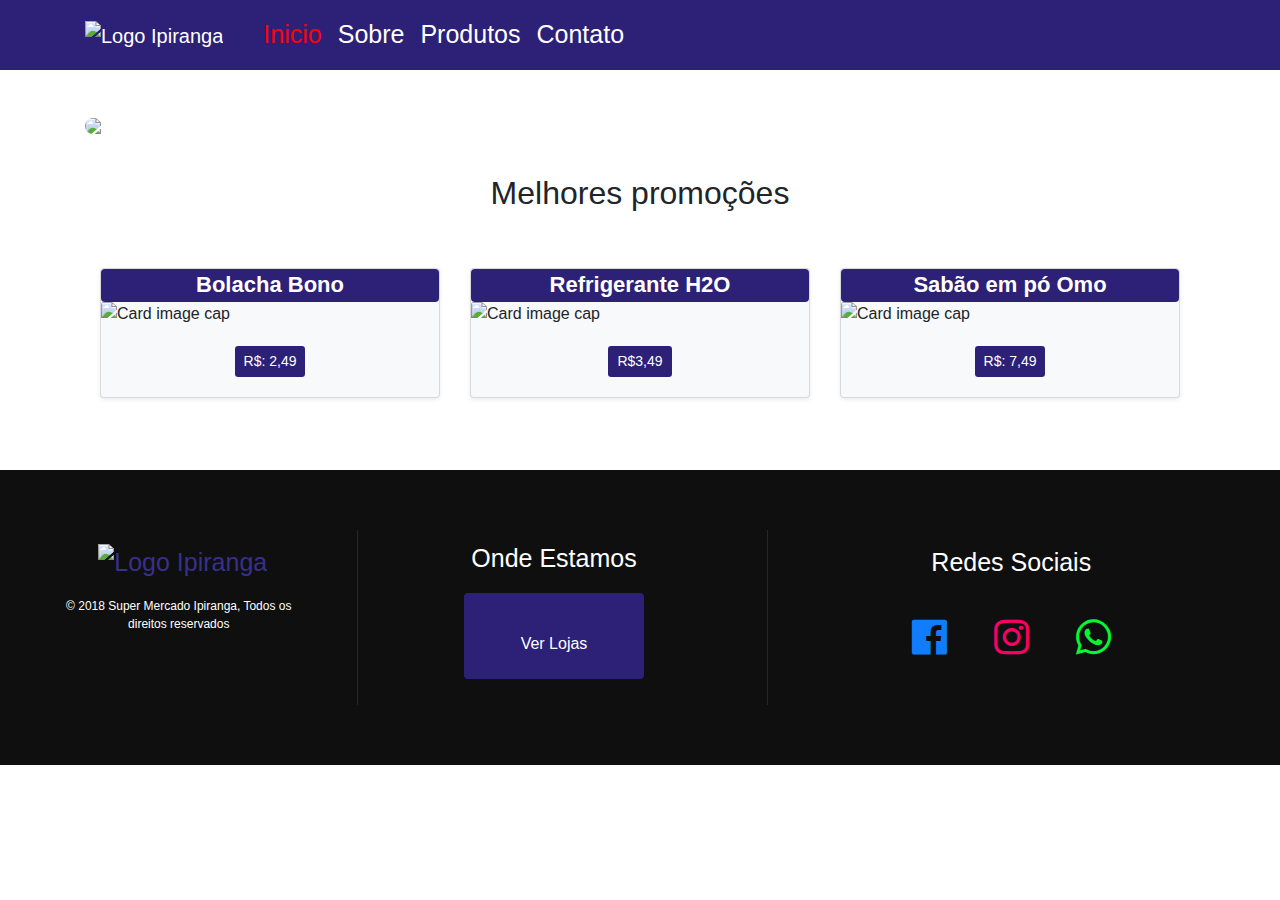
==== index.html @ 13d26488 "Arrumando alinhamento" ====
<!DOCTYPE html>
<html lang="pt-br">

<head>
   <!-- Required meta tags -->
   <meta charset="utf-8">
   <meta name="viewport" content="width=device-width, initial-scale=1, shrink-to-fit=no">
   <link rel="stylesheet" href="css/style.css">
   <!-- Social Midia CSS !-->
   <link href="fwa/css/all.css" rel="stylesheet">
   <!-- Bootstrap CSS -->
   <link rel="stylesheet" href="css/bootstrap.css">

   <title>Super Mercado Ipiranga</title>
</head>

<body>
   <header>
      <nav class="navbar navbar-expand-lg navbar-dark bg-ipiranga">

         <div class="container">

            <a class="navbar-brand" href="index.html">
               <img class="mr-3" src="images/ipiranga.png" width="125" height="56" alt="Logo Ipiranga">
            </a>
            <button class="navbar-toggler" type="button" data-toggle="collapse" data-target="#navbarNavDropdown"
               aria-controls="navbarNavDropdown" aria-expanded="false" aria-label="Toggle navigation">
               <span class="navbar-toggler-icon"></span>
            </button>
            <div class="collapse navbar-collapse" id="navbarNavDropdown">
               <ul class="navbar-nav mr-auto mr-3">
                  <li class="nav-item">
                     <a class="nav-link stylelink ativado" href="index.html">Inicio
                        <span class="sr-only">(current)</span>
                     </a>
                  </li>
                  <li class="nav-item">
                     <a class="nav-link stylelink" href="sobre.html">Sobre</a>
                  </li>
                  <li class="nav-item">
                     <a class="nav-link stylelink" href="produtos.html">Produtos</a>
                  </li>
                  <li class="nav-item">
                     <a class="nav-link stylelink" href="contato.html">Contato</a>
                  </li>
               </ul>
            </div>
         </div>
      </nav>
   </header>
   <main class="container">
      <div class="d-none d-md-block radius mt-4 pt-4">
         <div id="carouselExampleIndicators" class="carousel slide" data-ride="carousel">
            <ol class="carousel-indicators">
               <li data-target="#carouselExampleIndicators" data-slide-to="0" class="active ativado"></li>
               <li data-target="#carouselExampleIndicators" data-slide-to="1"></li>
               <li data-target="#carouselExampleIndicators" data-slide-to="2"></li>
            </ol>
            <div class="carousel-inner">
               <div class="carousel-item radius active ativado">
                  <img class="d-block w-100" src="images/banner1.png"First slide">
               </div>
               <div class="carousel-item radius">
                  <img class="d-block w-100" src="images/banner2.png" alt="Second slide">
               </div>
               <div class="carousel-item radius">
                  <img class="d-block w-100" src="images/banner3.png" alt="Third slide">
               </div>
            </div>
            <a class="carousel-control-prev" href="#carouselExampleIndicators" role="button" data-slide="prev">
               <span class="carousel-control-prev-icon" aria-hidden="true"></span>
               <span class="sr-only">Previous</span>
            </a>
            <a class="carousel-control-next" href="#carouselExampleIndicators" role="button" data-slide="next">
               <span class="carousel-control-next-icon" aria-hidden="true"></span>
               <span class="sr-only">Next</span>
            </a>
         </div>
      </div>

      <h2 class="text-center mt-4 pt-3    ">Melhores promoções</h2>

      <div class="album py-5">
         <div class="container">

            <div class="row">
               <div class="col-md-4">
                  <div class="card mb-4 shadow-sm bg-light">
                     <span class="badge bg-ipiranga nomeProduto">Bolacha Bono</span>
                     <img class="card-img-top" src="images/bono.png" alt="Card image cap">
                     <div class="card-body">
                        <div class="d-flex justify-content-center align-items-center">
                           <div class="btn-group">
                              <button type="button" class="btn btn-sm bg-ipiranga btnCard">R$:
                                 2,49</button>
                           </div>
                        </div>
                     </div>
                  </div>
               </div>
               <div class="col-md-4">
                  <div class="card mb-4 shadow-sm bg-light">
                     <span class="badge bg-ipiranga nomeProduto">Refrigerante H2O</span>
                     <img class="card-img-top" src="images/h2o.png" alt="Card image cap">
                     <div class="card-body">
                        <div class="d-flex justify-content-center align-items-center">
                           <div class="btn-group">
                              <button type="button" class="btn btn-sm bg-ipiranga btnCard">R$3,49
                              </button>
                           </div>
                        </div>
                     </div>
                  </div>
               </div>
               <div class="col-md-4">
                  <div class="card mb-4 shadow-sm bg-light">
                     <span class="badge bg-ipiranga nomeProduto">Sabão em pó Omo</span>
                     <img class="card-img-top" src="images/omo.png" alt="Card image cap">
                     <div class="card-body">
                        <div class="d-flex justify-content-center align-items-center">
                           <div class="btn-group">
                              <button type="button" class="btn btn-sm bg-ipiranga btnCard">R$:
                                 7,49</button>
                           </div>
                        </div>
                     </div>
                  </div>
               </div>
            </div>
         </div>
      </div>

   </main>

 <footer class="footer-bs bg-ipirangaf">
      <div class="row">
         <div class="col-md-3 footer-brand animated fadeInLeft">
            <img class="ml-2 mt-md-1" src="images/ipiranga.png" width="125" height="56" alt="Logo Ipiranga">
            <p></p>
            <p class="text-white">© 2018 Super Mercado Ipiranga, Todos os direitos reservados</p>
         </div>
         <div class="col-md-4 footer-nav animated fadeInUp ml-4">
            <!-- Button trigger modal -->
            <p class="mr-3 text-white">Onde Estamos</p>
            <button type="button" class="btn btn-modal mr-3 mb-3" data-toggle="modal" data-target="#exampleModal">
               <img class="location" src="images/placeholder.svg" alt="">
               <br>
               <p class="text-white mt-2">Ver Lojas</p>
            </button>

            <!-- Modal -->
            <div class="modal fade" id="exampleModal" tabindex="-1" role="dialog" aria-labelledby="exampleModalLabel"
               aria-hidden="true">
               <div class="modal-dialog" role="document">
                  <div class="modal-content">
                     <div class="modal-header">
                        <h5 class="modal-title" id="exampleModalLabel">Onde Estamos</h5>
                        <button type="button" class="close" data-dismiss="modal" aria-label="Close">
                           <span aria-hidden="true">&times;</span>
                        </button>
                     </div>
                     <div class="modal-body">
                        <p>Loja 1</p>
                        <iframe class="iframeajuste" src="https://www.google.com/maps/embed?pb=!1m18!1m12!1m3!1d3714.6803652713897!2d-48.48634268552607!3d-21.402486685797143!2m3!1f0!2f0!3f0!3m2!1i1024!2i768!4f13.1!3m3!1m2!1s0x94b9394e72493fa7%3A0x3ea25742bf2ecb79!2sSupermercados+Ipiranga+Loja+1!5e0!3m2!1spt-BR!2sbr!4v1541342935214"
                           allowfullscreen></iframe>
                        <br>
                        <p>Loja 2</p>
                        <iframe class="iframeajuste" src="https://www.google.com/maps/embed?pb=!1m18!1m12!1m3!1d3714.4571530385924!2d-48.511605685525815!3d-21.411268985792407!2m3!1f0!2f0!3f0!3m2!1i1024!2i768!4f13.1!3m3!1m2!1s0x94b939700936e073%3A0x4e4698960a86eb92!2sSupermercado+Ipiranga+Loja+2!5e0!3m2!1spt-BR!2sbr!4v1541348981637"
                           allowfullscreen></iframe>
                     </div>
                     <div class="modal-footer">

                        <button type="button" class="btn btn-sm btn-outline-dark" data-dismiss="modal">Fechar</button>
                     </div>
                  </div>
               </div>
            </div>
         </div>
                  <div class="col footer-nav">
                  <p class="text-center text-white mt-1">Redes Sociais</p>
                  <a href="https://www.facebook.com/sup.ipiranga.7"><i class="fb fab fa-facebook"></i></a>
                  <a href="https://www.instagram.com/superipiranga/"><i class="ig fab fa-instagram"></i></a>
                  <a href="https://web.whatsapp.com/"><i class="wp fab fa-whatsapp"></i></a>
         </div>
      </div>
      </div>
   </footer>

   <!-- Optional JavaScript -->
   <!-- jQuery first, then Popper.js, then Bootstrap JS -->
   <script src="https://code.jquery.com/jquery-3.3.1.slim.min.js" integrity="sha384-q8i/X+965DzO0rT7abK41JStQIAqVgRVzpbzo5smXKp4YfRvH+8abtTE1Pi6jizo"
      crossorigin="anonymous"></script>
   <script src="https://cdnjs.cloudflare.com/ajax/libs/popper.js/1.14.3/umd/popper.min.js" integrity="sha384-ZMP7rVo3mIykV+2+9J3UJ46jBk0WLaUAdn689aCwoqbBJiSnjAK/l8WvCWPIPm49"
      crossorigin="anonymous"></script>
   <script src="js/bootstrap.min.js"></script>
</body>

</html>
---- css/style.css ----
body{
    font-family: 'Ubuntu', sans-serif;
    
}

.bg-ipiranga{
    background-color: #2d2077 !important;
    color: white;
}

.stylelink{
    color: #ffffff !important ;
    margin-bottom: 0;
    font-size: 25px;
}

.stylelink:hover{
    color: #e51a0b !important ;
    transition: 200ms; 
}

.ativado{
    color : #fc020a !important ;
}

.midiasf1 a img{
    margin-bottom: 10px;
    width: 25px;
    height: 25px;
}

.direitos{
    text-align: center;
}

.local{
    text-align: center;
}

.local div p{
    font-size: 18px;
}

.titulo{
    border-bottom: 1px solid #e53321;
    border-bottom-width: 1px;
    font-size: 35px;
    margin-bottom: 5px;
}

.form{
    text-align: center
}

.form-group label{
    font-size: 22px;
}

.psobre{
    text-align: justify;
}

.imgLoja{
    box-shadow: 0 2px 4px 0 #333;
    border-radius: 0.5%;
}

.radius img{
    border-radius: 10px;
}

.imgrev {
    height: 200px;
}
/*Local*/

.btn-modal{
    width: 50%;
    background-color: #2d2077;
    
}

.location{
    height: 30px;
}

.textone{
    font-size: 13px;
    color: white;
}

.iframeajuste{
    width: 468px;
}

.btnCard:hover a{
    color: white;
}

.btnValor{
    font-size: 15px;
    text-decoration: none;
    color: white;
}

.btnValor:hover{
    color: white;
    text-decoration: none;
}

.btnV{
    font-size: 15px;
    text-decoration: none;
    color: #e53321;
}
.btnV:hover{
    text-decoration: none;
    color: white;
}

.card span{
    font-size: 22px;
}

.center{
    text-align: center;
}

.imgSobre {
    width: 100% !important;
    height: 280px !important;
}

@media (max-width: 505px){
    .iframeajuste{
        width: 300px;
    }
    .btnl{
        height: 10px;
        
        border-radius: 58%;
    }
}
@media (max-width: 380px){
    .iframeajuste{
        width: 200px;
    }
}
/*Footer*/

.bg-ipirangaf{
    background-color: #0f0f0f !important;
}

.footer-bs {
    text-align: center;
    background-color:#f4f5f7;
	padding: 60px 40px;
    color: #37318a;
    font-size: 25px;
	border-top-left-radius: 0px;
}

.logoFooter{
    width: 160px;
    height: 70px;
}


    /* Form Contato */

    .bcontato{
        border-style: solid !important;
        border-color: #2d2077 !important;
    }

    .btnContacto{
        border-radius: 5%;
        width: 40%;
    }

    .contact-form{
        background: #fff;
        margin-top: 10%;
        margin-bottom: 5%;
        width: 70%;
    }
    .contact-form .form-control{
        border-radius:1rem;
    }
    
    .contact-form form{
        padding: 14%;
    }

    .contact-form form .row{
        margin-bottom: -7%;
    }

    .contact-form h2{
        margin-bottom: 8%;
        margin-top: -10%;
        text-align: center;
    }

    .contatocontainer{
        height: 100%;
        width: 100%;
        margin-top: 0;
        margin-bottom: 0;
    }
    
    


.footer-bs .footer-brand, .footer-bs .footer-nav, .footer-bs .footer-social, .footer-bs .footer-ns { padding:10px 25px; }
.footer-bs .footer-nav, .footer-bs .footer-social, .footer-bs .footer-ns { border-color: transparent; }
.footer-bs .footer-brand h2 { margin:0px 0px 10px; }
.footer-bs .footer-brand p { font-size:12px; color:#37318a; }

.footer-bs .footer-nav ul.pages { list-style:none; padding:0px; }
.footer-bs .footer-nav ul.pages li { padding:5px 0px;}
.footer-bs .footer-nav ul.pages a { color:rgba(255,255,255,1.00); font-weight:bold; text-transform:uppercase; }
.footer-bs .footer-nav ul.pages a:hover { color:rgba(255,255,255,0.80); text-decoration:none; }
.footer-bs .footer-nav h4 {
	font-size: 11px;
	text-transform: uppercase;
	letter-spacing: 3px;
	margin-bottom:10px;
}
.footer-bs{
    background-color: #f7f7f7;
}

.footer-bs .footer-nav ul.list { list-style:none; padding:0px; }
.footer-bs .footer-nav ul.list li { padding:5px 0px;}
.footer-bs .footer-nav ul.list a { color:rgba(255,255,255,0.80); }
.footer-bs .footer-nav ul.list a:hover { color:rgba(255,255,255,0.60); text-decoration:none; }

.footer-bs .footer-social ul { list-style:none; padding:0px; }
.footer-bs .footer-social h4 {
	font-size: 11px;
	text-transform: uppercase;
	letter-spacing: 3px;
}
.footer-bs .footer-social li { padding:5px 4px;}
.footer-bs .footer-social a { color:rgba(255,255,255,1.00);}
.footer-bs .footer-social a:hover { color:rgba(255,255,255,0.80); text-decoration:none; }

.footer-bs .footer-ns h4 {
	font-size: 11px;
	text-transform: uppercase;
	letter-spacing: 3px;
	margin-bottom:10px;
}
.footer-bs .footer-ns p { font-size:12px; color:rgba(255,255,255,0.70); }

@media (min-width: 768px) {
	.footer-bs .footer-nav, .footer-bs .footer-social, .footer-bs .footer-ns { border-left:solid 1px rgba(255,255,255,0.10); }
}

/*Novos icons*/

.wp{
    list-style: none;   
    font-size: 40px;
    padding: 20px 20px;
    color: #04f731;
    transition: .5s;
    border-radius: 5%;   
}

.ig{
    list-style: none;   
    font-size: 40px;
    padding: 20px 20px;
    color: #f70264;
    transition: .5s;
    border-radius: 5%;    
}

.fb{
    list-style: none;   
    font-size: 40px;
    padding: 20px 20px;
    color: #0f7dfc;
    transition: .5s;
    border-radius: 5%;    
}

.fb:hover{
    color: white;
    border: 1px solid white;
    box-shadow: 0px 1px 6px #0f7dfc;
    background-color: #0f7dfc;
    transition: 0.70s;
}

.ig:hover{
    color: white;
    border: 1px solid white;
    box-shadow: 0px 1px 6px #e51a0b;
    background-color: #f70264;
    transition: 0.70s;
    background: linear-gradient(20deg,#e51a0b,#eff702,#f702f3); /*Change colors as you want*/
    background-size: 1000% 1000% !important;
}

.wp:hover{
    color: white;
    border: 1px solid white;
    box-shadow: 0px 1px 6px #02f938;
    background-color: #15f709;
    transition: 0.70s;
    background: linear-gradient(20deg,#15f709,#04f731,#04f78e); /*Change colors as you want*/
    background-size: 1000% 1000% !important;
}

.cfb{
    list-style: none;   
    font-size: 30px;
    padding: 10px 10px;
    color: #0f7dfc;
    transition: .5s;
    border-radius: 5%;
    height: 60px;
}

.cig{
    list-style: none;   
    font-size: 30px;
    padding: 10px 10px;
    color: #f70264;
    transition: .5s;
    border-radius: 5%;
    height: 60px;
}

.cwp{
    list-style: none;   
    font-size: 30px;
    padding: 10px 10px;
    color: #04f731;
    transition: .5s;
    border-radius: 5%;
    height: 60px;
}
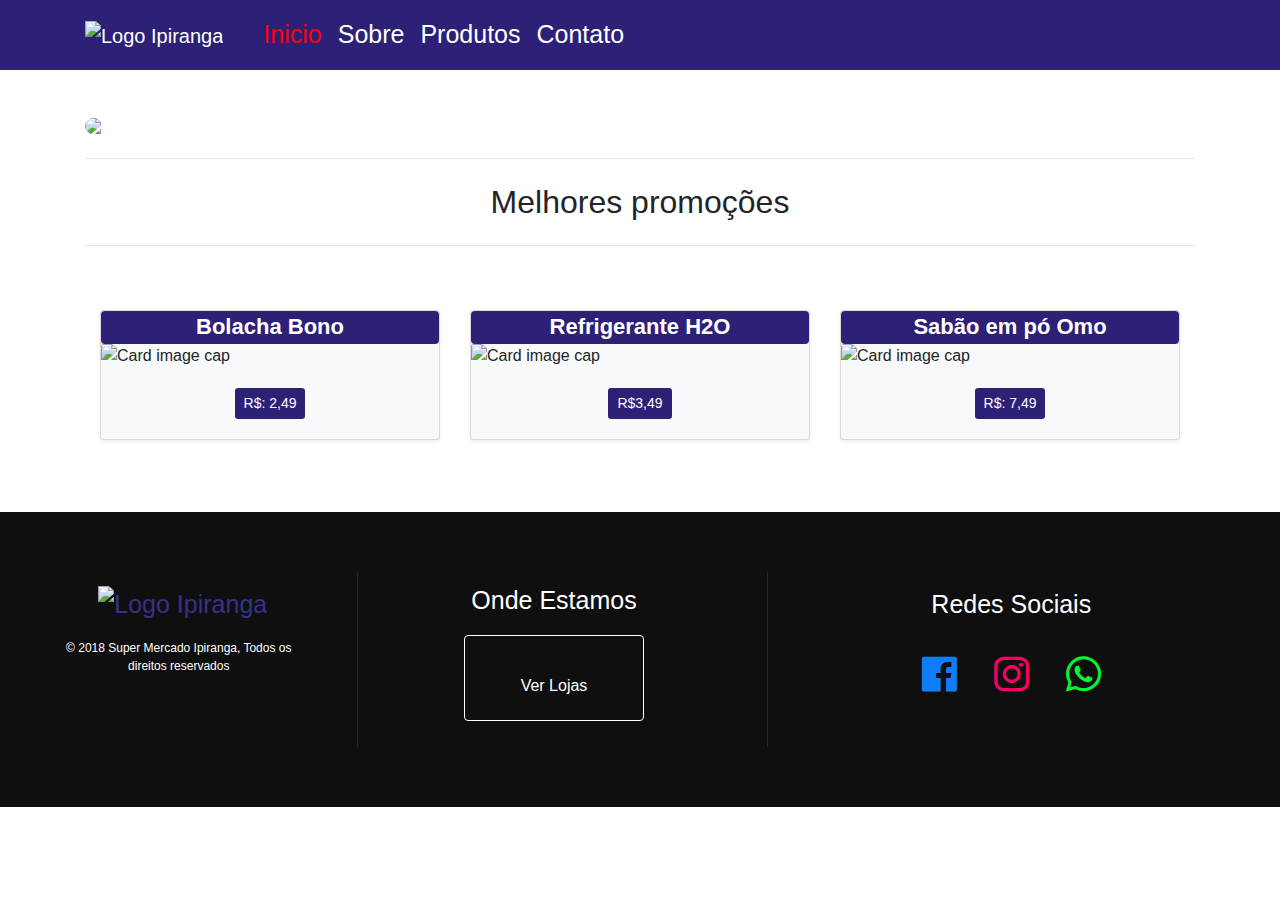
==== commit 15d908bc: "Alterando Estilos" ====
--- a/index.html
+++ b/index.html
@@ -77,9 +77,9 @@
             </a>
          </div>
       </div>
-
-      <h2 class="text-center mt-4 pt-3    ">Melhores promoções</h2>
-
+      <hr class="mt-4 d-none d-md-block d-lg-block">
+      <h2 class="text-center mt-3 pt-2">Melhores promoções</h2>
+      <hr class="mt-4 d-none d-md-block d-lg-block">
       <div class="album py-5">
          <div class="container">
 
--- a/css/style.css
+++ b/css/style.css
@@ -1,6 +1,7 @@
+@import url('https://fonts.googleapis.com/css?family=Ubuntu');
+
 body{
     font-family: 'Ubuntu', sans-serif;
-    
 }
 
 .bg-ipiranga{
@@ -76,8 +77,19 @@
 
 .btn-modal{
     width: 50%;
-    background-color: #2d2077;
-    
+    background-color: #0f0f0f;
+    color: white;
+    border: 1px solid white !important;   
+}
+
+.btn-modal:hover{
+    color: white;
+    border: 1px solid white;
+    box-shadow: 0px 1px 6px #e51a0b;
+    background-color: #f70264;
+    transition: 0.70s;
+    background: linear-gradient(20deg,#ff0000,#fcfc00,#ff0043); /*Change colors as you want*/
+    background-size: 1000% 1000% !important;
 }
 
 .location{
@@ -264,7 +276,7 @@
 .wp{
     list-style: none;   
     font-size: 40px;
-    padding: 20px 20px;
+    padding: 15px 15px;
     color: #04f731;
     transition: .5s;
     border-radius: 5%;   
@@ -273,7 +285,7 @@
 .ig{
     list-style: none;   
     font-size: 40px;
-    padding: 20px 20px;
+    padding: 15px 15px;
     color: #f70264;
     transition: .5s;
     border-radius: 5%;    
@@ -282,7 +294,7 @@
 .fb{
     list-style: none;   
     font-size: 40px;
-    padding: 20px 20px;
+    padding: 15px 15px;
     color: #0f7dfc;
     transition: .5s;
     border-radius: 5%;    
@@ -318,31 +330,44 @@
 
 .cfb{
     list-style: none;   
-    font-size: 30px;
+    font-size: 35px;
     padding: 10px 10px;
-    color: #0f7dfc;
     transition: .5s;
     border-radius: 5%;
     height: 60px;
+    color: white;
+    border: 1px solid white;
+    background-color: #0f7dfc;
+    transition: 0.70s;
 }
 
 .cig{
     list-style: none;   
-    font-size: 30px;
+    font-size: 35px;
     padding: 10px 10px;
-    color: #f70264;
     transition: .5s;
     border-radius: 5%;
     height: 60px;
+    color: white;
+    border: 1px solid white;
+    background-color: #f70264;
+    transition: 0.70s;
+    background: linear-gradient(20deg,#e51a0b,#eff702,#f702f3); /*Change colors as you want*/
+    background-size: 1000% 1000% !important;
 }
 
 .cwp{
     list-style: none;   
-    font-size: 30px;
+    font-size: 35px;
     padding: 10px 10px;
-    color: #04f731;
     transition: .5s;
     border-radius: 5%;
     height: 60px;
-}
-
+    color: white;
+    border: 1px solid white;
+    background-color: #15f709;
+    transition: 0.70s;
+    background: linear-gradient(20deg,#15f709,#04f731,#04f78e); /*Change colors as you want*/
+    background-size: 1000% 1000% !important;
+}
+
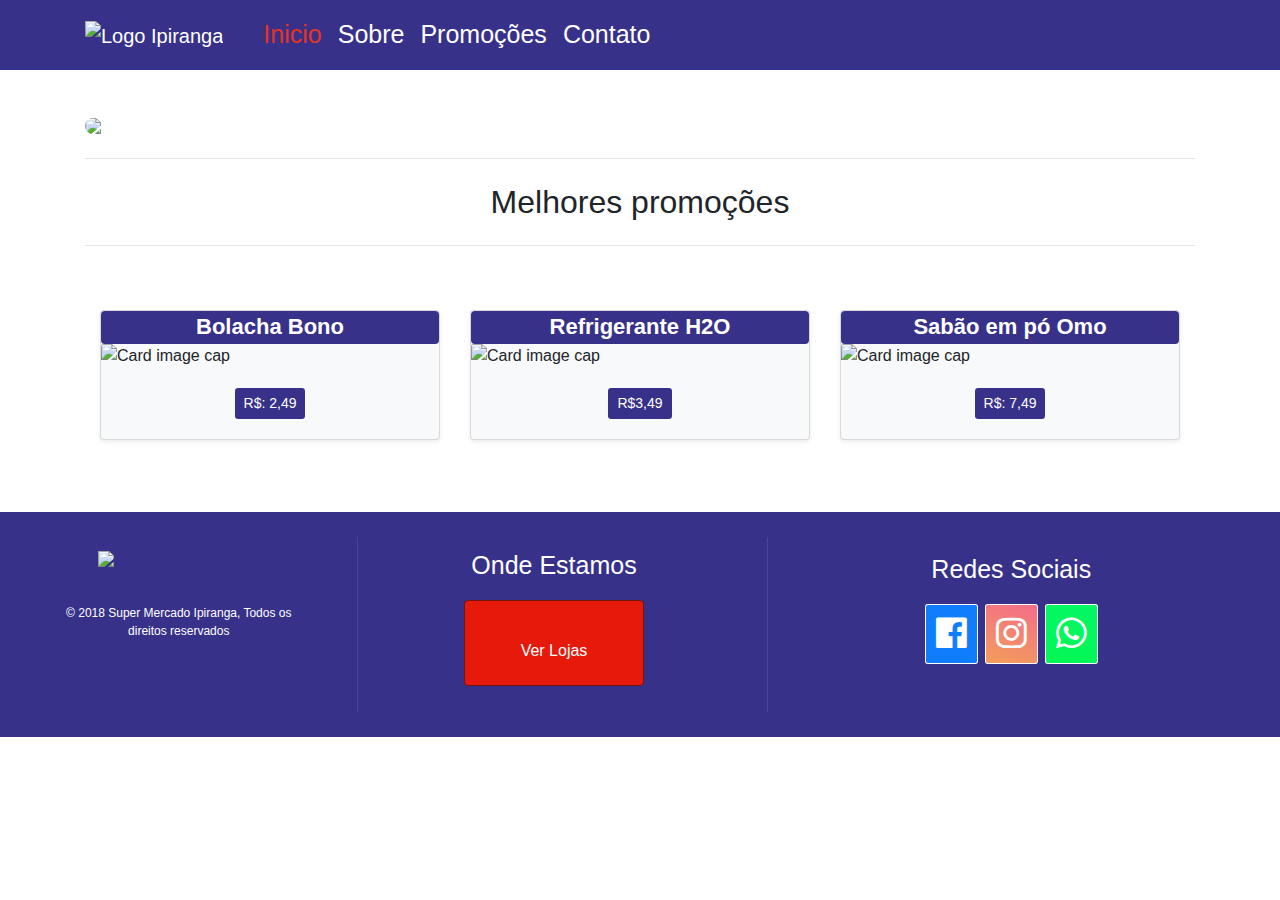
==== commit 7c23c82b: "Correção de cores" ====
--- a/index.html
+++ b/index.html
@@ -38,7 +38,7 @@
                      <a class="nav-link stylelink" href="sobre.html">Sobre</a>
                   </li>
                   <li class="nav-item">
-                     <a class="nav-link stylelink" href="produtos.html">Produtos</a>
+                     <a class="nav-link stylelink" href="produtos.html">Promoções</a>
                   </li>
                   <li class="nav-item">
                      <a class="nav-link stylelink" href="contato.html">Contato</a>
@@ -58,7 +58,7 @@
             </ol>
             <div class="carousel-inner">
                <div class="carousel-item radius active ativado">
-                  <img class="d-block w-100" src="images/banner1.png"First slide">
+                  <img class="d-block w-100" src="images/banner1.png" First slide">
                </div>
                <div class="carousel-item radius">
                   <img class="d-block w-100" src="images/banner2.png" alt="Second slide">
@@ -132,7 +132,7 @@
 
    </main>
 
- <footer class="footer-bs bg-ipirangaf">
+   <footer class="footer-bs bg-ipirangaf">
       <div class="row">
          <div class="col-md-3 footer-brand animated fadeInLeft">
             <img class="ml-2 mt-md-1" src="images/ipiranga.png" width="125" height="56" alt="Logo Ipiranga">
@@ -176,11 +176,11 @@
                </div>
             </div>
          </div>
-                  <div class="col footer-nav">
-                  <p class="text-center text-white mt-1">Redes Sociais</p>
-                  <a href="https://www.facebook.com/sup.ipiranga.7"><i class="fb fab fa-facebook"></i></a>
-                  <a href="https://www.instagram.com/superipiranga/"><i class="ig fab fa-instagram"></i></a>
-                  <a href="https://web.whatsapp.com/"><i class="wp fab fa-whatsapp"></i></a>
+         <div class="col footer-nav">
+            <p class="text-center text-white mt-1">Redes Sociais</p>
+               <a href="https://www.facebook.com/sup.ipiranga.7"><i class="cfb fab fa-facebook"></i></a>
+               <a href="https://www.instagram.com/superipiranga/"><i class="cig fab fa-instagram"></i></a>
+               <a href="https://web.whatsapp.com/"><i class="cwp fab fa-whatsapp"></i></a>
          </div>
       </div>
       </div>
--- a/css/style.css
+++ b/css/style.css
@@ -5,7 +5,7 @@
 }
 
 .bg-ipiranga{
-    background-color: #2d2077 !important;
+    background-color: #37318a !important;
     color: white;
 }
 
@@ -16,12 +16,12 @@
 }
 
 .stylelink:hover{
-    color: #e51a0b !important ;
+    color: #e53421 !important ;
     transition: 200ms; 
 }
 
 .ativado{
-    color : #fc020a !important ;
+    color : #e53421 !important ;
 }
 
 .midiasf1 a img{
@@ -77,9 +77,9 @@
 
 .btn-modal{
     width: 50%;
-    background-color: #0f0f0f;
-    color: white;
-    border: 1px solid white !important;   
+    background-color: #e51a0b;
+    color: white;
+    border: 1px solid #77140d !important;   
 }
 
 .btn-modal:hover{
@@ -88,7 +88,7 @@
     box-shadow: 0px 1px 6px #e51a0b;
     background-color: #f70264;
     transition: 0.70s;
-    background: linear-gradient(20deg,#ff0000,#fcfc00,#ff0043); /*Change colors as you want*/
+    background: linear-gradient(20deg,#ff0000,#77140d,#ff0043); /*Change colors as you want*/
     background-size: 1000% 1000% !important;
 }
 
@@ -161,13 +161,13 @@
 /*Footer*/
 
 .bg-ipirangaf{
-    background-color: #0f0f0f !important;
+    background-color: rgb(55, 49, 138) !important;
 }
 
 .footer-bs {
     text-align: center;
     background-color:#f4f5f7;
-	padding: 60px 40px;
+	padding: 25px 40px;
     color: #37318a;
     font-size: 25px;
 	border-top-left-radius: 0px;
@@ -210,6 +210,7 @@
     }
 
     .contact-form h2{
+        padding-bottom: 5px;
         margin-bottom: 8%;
         margin-top: -10%;
         text-align: center;
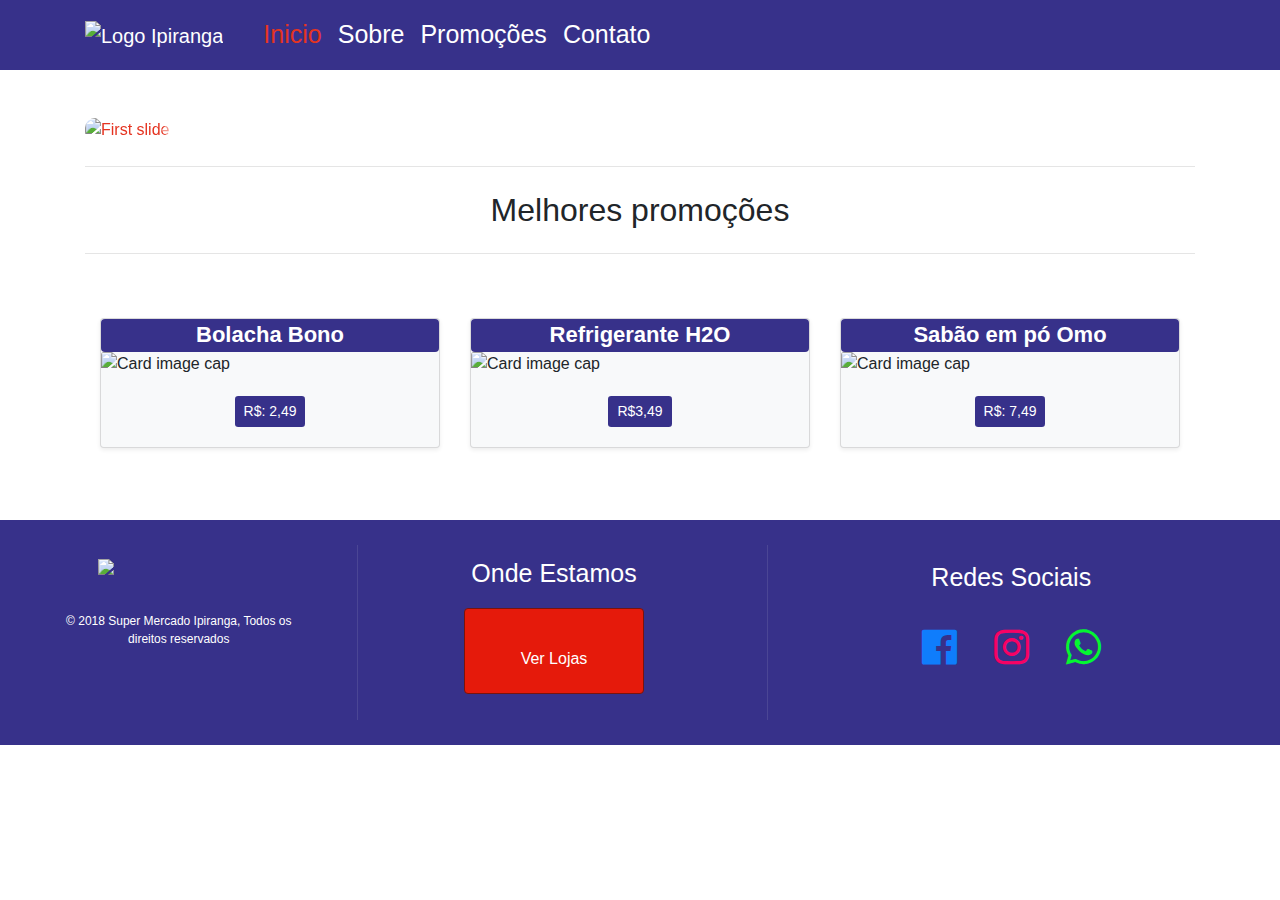
==== commit 5e9606b6: "Merge branch 'master' of https://github.com/ArielBetti/Super-mercado-Ipiranga" ====
--- a/index.html
+++ b/index.html
@@ -58,7 +58,7 @@
             </ol>
             <div class="carousel-inner">
                <div class="carousel-item radius active ativado">
-                  <img class="d-block w-100" src="images/banner1.png" First slide">
+                  <img class="d-block w-100" src="images/banner1.png" alt="First slide">
                </div>
                <div class="carousel-item radius">
                   <img class="d-block w-100" src="images/banner2.png" alt="Second slide">
@@ -132,7 +132,7 @@
 
    </main>
 
-   <footer class="footer-bs bg-ipirangaf">
+ <footer class="footer-bs bg-ipirangaf">
       <div class="row">
          <div class="col-md-3 footer-brand animated fadeInLeft">
             <img class="ml-2 mt-md-1" src="images/ipiranga.png" width="125" height="56" alt="Logo Ipiranga">
@@ -176,11 +176,11 @@
                </div>
             </div>
          </div>
-         <div class="col footer-nav">
-            <p class="text-center text-white mt-1">Redes Sociais</p>
-               <a href="https://www.facebook.com/sup.ipiranga.7"><i class="cfb fab fa-facebook"></i></a>
-               <a href="https://www.instagram.com/superipiranga/"><i class="cig fab fa-instagram"></i></a>
-               <a href="https://web.whatsapp.com/"><i class="cwp fab fa-whatsapp"></i></a>
+                  <div class="col footer-nav">
+                  <p class="text-center text-white mt-1">Redes Sociais</p>
+                  <a href="https://www.facebook.com/sup.ipiranga.7"><i class="fb fab fa-facebook"></i></a>
+                  <a href="https://www.instagram.com/superipiranga/"><i class="ig fab fa-instagram"></i></a>
+                  <a href="https://web.whatsapp.com/"><i class="wp fab fa-whatsapp"></i></a>
          </div>
       </div>
       </div>
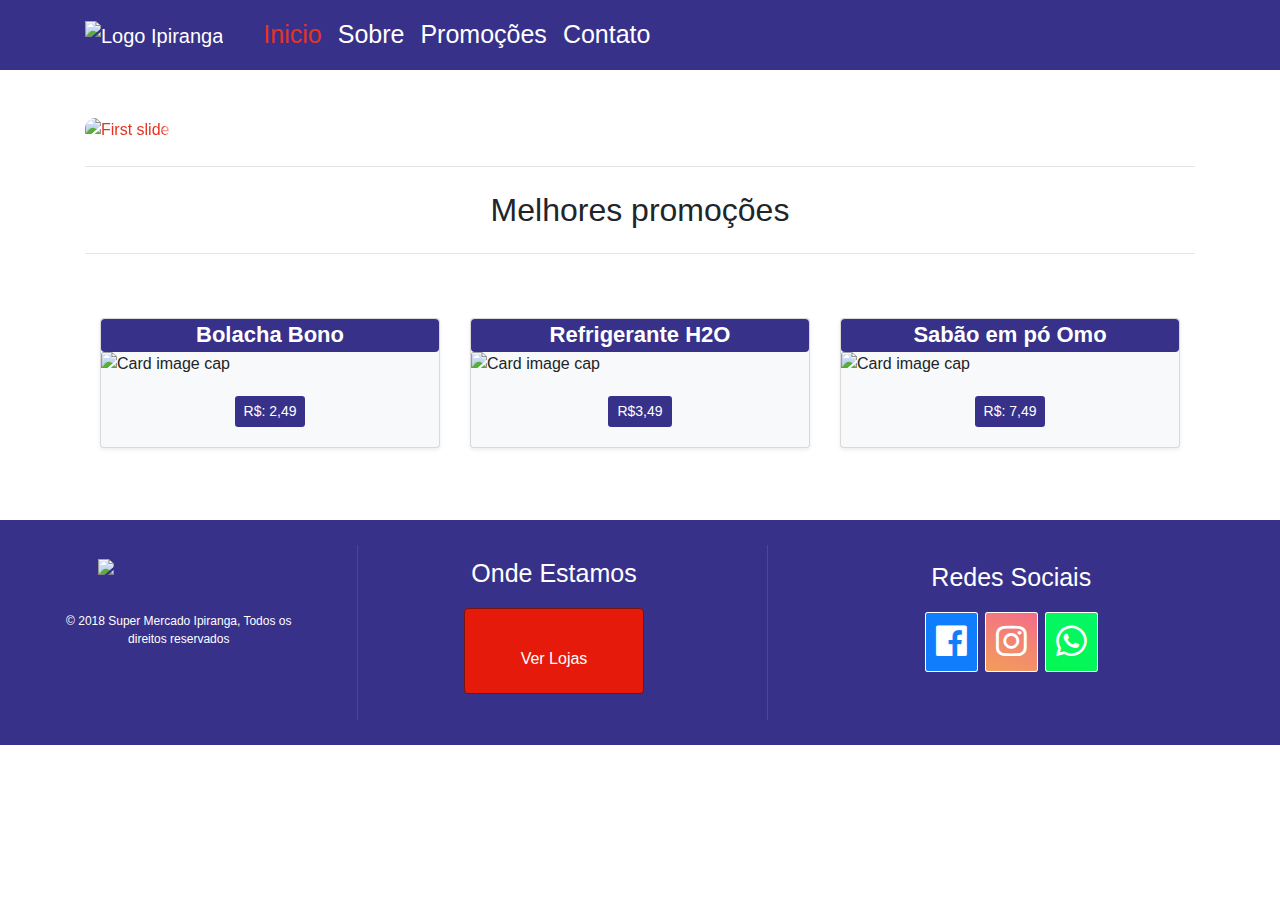
==== commit 871b4142: "Update index.html" ====
--- a/index.html
+++ b/index.html
@@ -178,9 +178,9 @@
          </div>
                   <div class="col footer-nav">
                   <p class="text-center text-white mt-1">Redes Sociais</p>
-                  <a href="https://www.facebook.com/sup.ipiranga.7"><i class="fb fab fa-facebook"></i></a>
-                  <a href="https://www.instagram.com/superipiranga/"><i class="ig fab fa-instagram"></i></a>
-                  <a href="https://web.whatsapp.com/"><i class="wp fab fa-whatsapp"></i></a>
+                  <a href="https://www.facebook.com/sup.ipiranga.7"><i class="cfb fab fa-facebook"></i></a>
+                  <a href="https://www.instagram.com/superipiranga/"><i class="cig fab fa-instagram"></i></a>
+                  <a href="https://web.whatsapp.com/"><i class="cwp fab fa-whatsapp"></i></a>
          </div>
       </div>
       </div>
@@ -195,4 +195,4 @@
    <script src="js/bootstrap.min.js"></script>
 </body>
 
-</html>+</html>
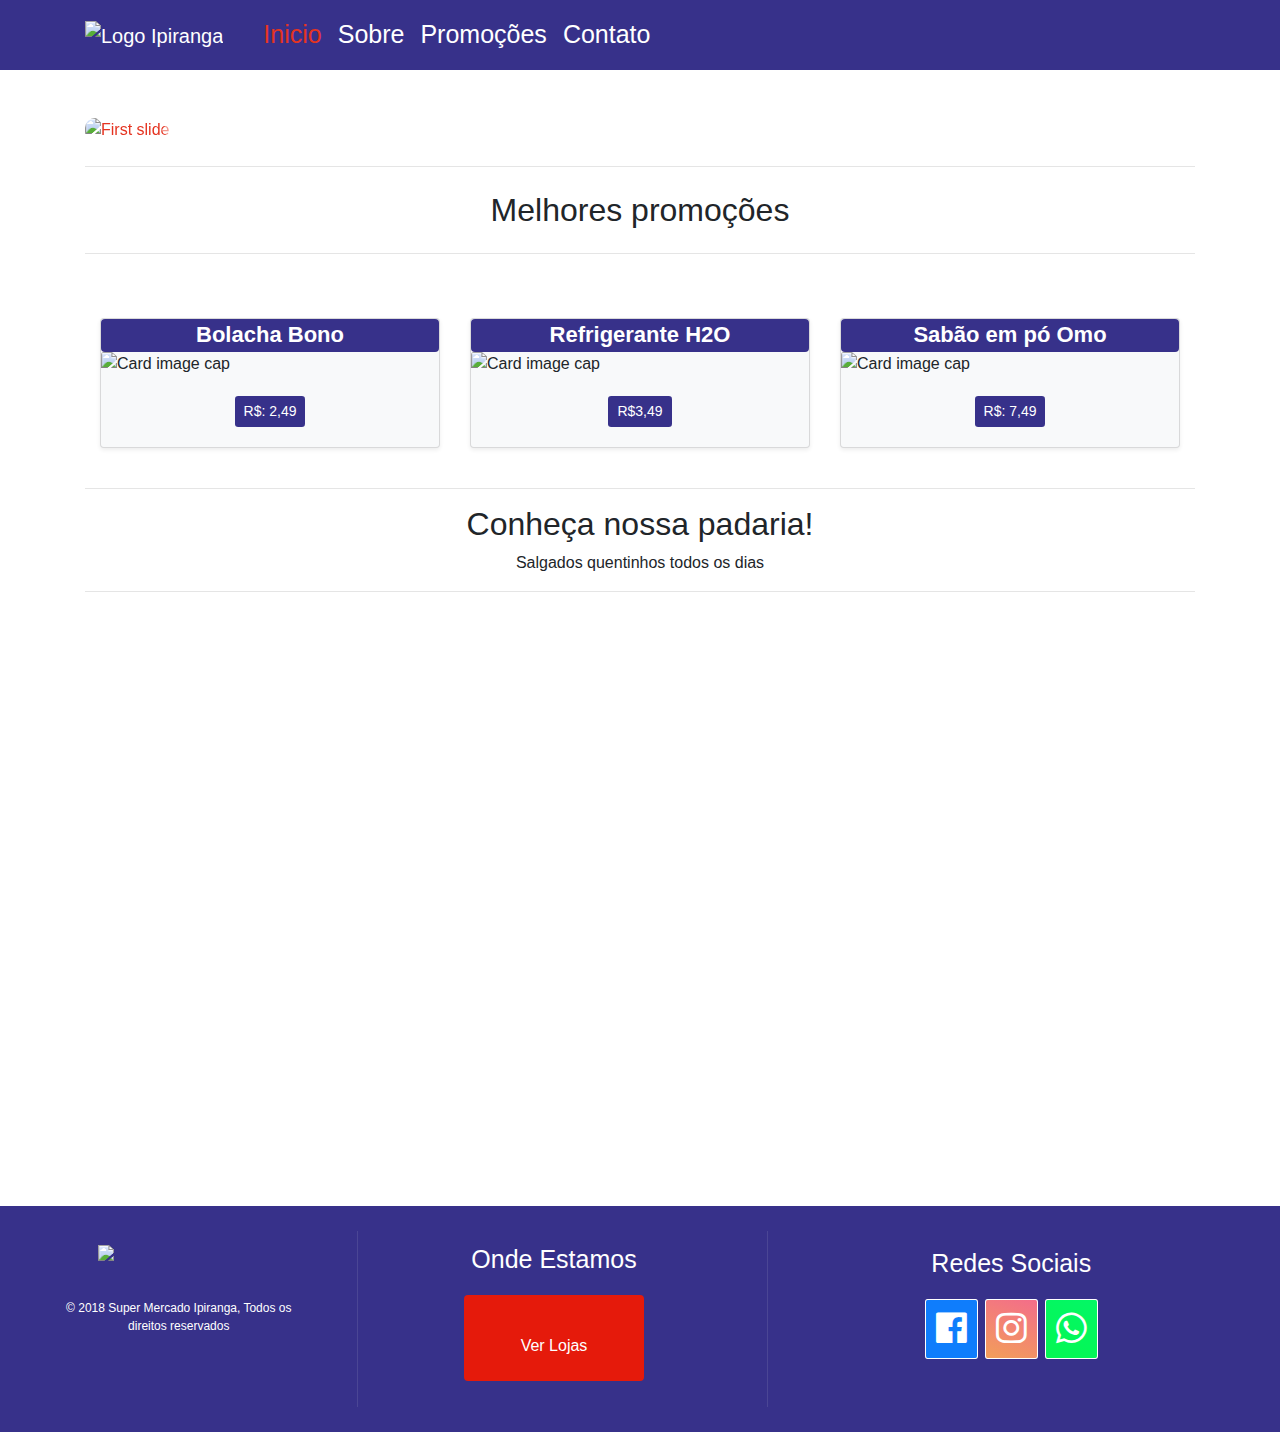
==== commit 4360610b: "Adicionando video, e editando efeitos do css" ====
--- a/index.html
+++ b/index.html
@@ -128,6 +128,13 @@
                </div>
             </div>
          </div>
+         <hr>
+               <h2 class="text-center">Conheça nossa padaria!</h2>
+               <p class="text-center">Salgados quentinhos todos os dias</p>
+         <hr>
+               <div class="embed-responsive embed-responsive-16by9 scales rounded">
+               <iframe class="embed-responsive-item" src="https://www.youtube.com/embed/-VZlkdbXj3s" allowfullscreen></iframe>
+               </div>
       </div>
 
    </main>
@@ -178,9 +185,9 @@
          </div>
                   <div class="col footer-nav">
                   <p class="text-center text-white mt-1">Redes Sociais</p>
-                  <a href="https://www.facebook.com/sup.ipiranga.7"><i class="cfb fab fa-facebook"></i></a>
-                  <a href="https://www.instagram.com/superipiranga/"><i class="cig fab fa-instagram"></i></a>
-                  <a href="https://web.whatsapp.com/"><i class="cwp fab fa-whatsapp"></i></a>
+                  <a href="https://www.facebook.com/sup.ipiranga.7"><i class="cfb fb fab fa-facebook"></i></a>
+                  <a href="https://www.instagram.com/superipiranga/"><i class="cig ig fab fa-instagram"></i></a>
+                  <a href="https://web.whatsapp.com/"><i class="cwp wp fab fa-whatsapp"></i></a>
          </div>
       </div>
       </div>
--- a/css/style.css
+++ b/css/style.css
@@ -2,6 +2,11 @@
 
 body{
     font-family: 'Ubuntu', sans-serif;
+}
+
+.scales{
+    height: 550px;
+    width: 350px;
 }
 
 .bg-ipiranga{
@@ -79,17 +84,13 @@
     width: 50%;
     background-color: #e51a0b;
     color: white;
-    border: 1px solid #77140d !important;   
 }
 
 .btn-modal:hover{
-    color: white;
-    border: 1px solid white;
-    box-shadow: 0px 1px 6px #e51a0b;
-    background-color: #f70264;
-    transition: 0.70s;
-    background: linear-gradient(20deg,#ff0000,#77140d,#ff0043); /*Change colors as you want*/
-    background-size: 1000% 1000% !important;
+    transition: 1.0s;
+    color: white;
+    box-shadow: 0px 1px 6px #000;
+
 }
 
 .location{
@@ -298,7 +299,7 @@
     padding: 15px 15px;
     color: #0f7dfc;
     transition: .5s;
-    border-radius: 5%;    
+    border-radius: 5%;
 }
 
 .fb:hover{
@@ -307,6 +308,7 @@
     box-shadow: 0px 1px 6px #0f7dfc;
     background-color: #0f7dfc;
     transition: 0.70s;
+    text-shadow: 0px 1px 4px #fcfcfc;
 }
 
 .ig:hover{
@@ -317,6 +319,7 @@
     transition: 0.70s;
     background: linear-gradient(20deg,#e51a0b,#eff702,#f702f3); /*Change colors as you want*/
     background-size: 1000% 1000% !important;
+    text-shadow: 0px 1px 4px #fcfcfc;
 }
 
 .wp:hover{
@@ -327,6 +330,7 @@
     transition: 0.70s;
     background: linear-gradient(20deg,#15f709,#04f731,#04f78e); /*Change colors as you want*/
     background-size: 1000% 1000% !important;
+    text-shadow: 0px 1px 4px #fcfcfc;
 }
 
 .cfb{
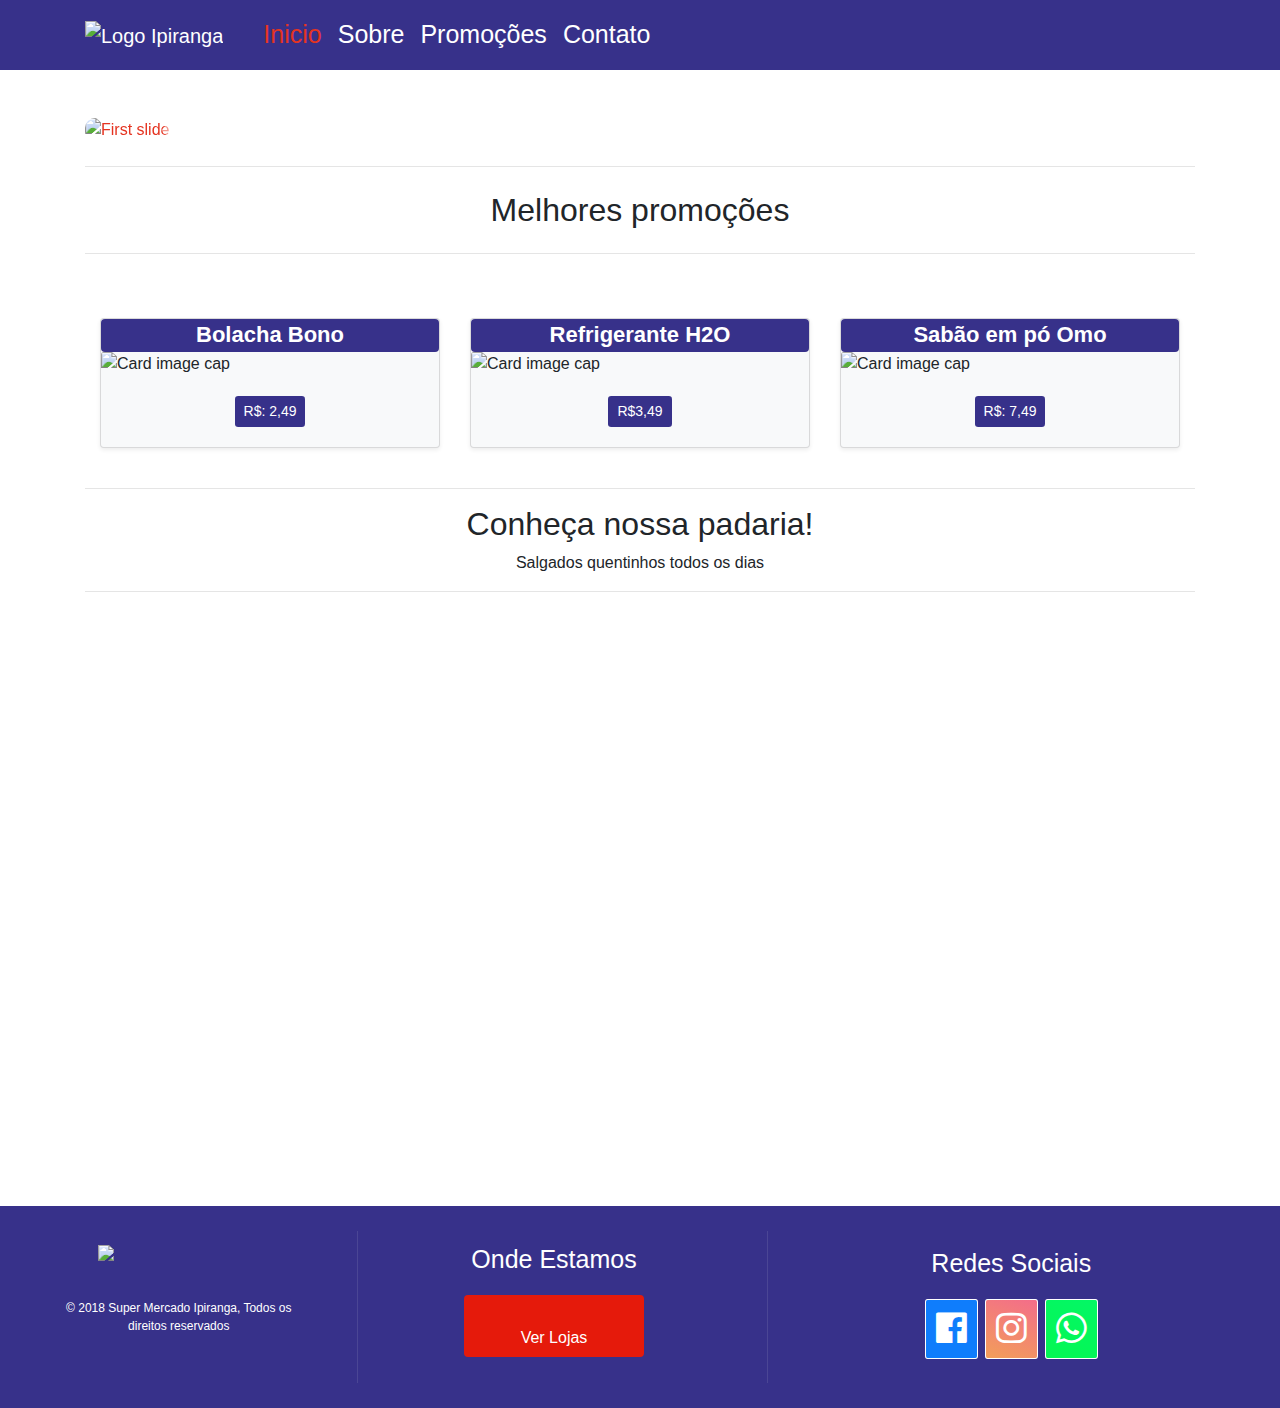
==== commit 8fcbe5e4: "Tratamento de erros" ====
--- a/index.html
+++ b/index.html
@@ -149,11 +149,11 @@
          <div class="col-md-4 footer-nav animated fadeInUp ml-4">
             <!-- Button trigger modal -->
             <p class="mr-3 text-white">Onde Estamos</p>
-            <button type="button" class="btn btn-modal mr-3 mb-3" data-toggle="modal" data-target="#exampleModal">
+            <div class="btn btn-modal mr-3 mb-3" data-toggle="modal" data-target="#exampleModal">
                <img class="location" src="images/placeholder.svg" alt="">
                <br>
-               <p class="text-white mt-2">Ver Lojas</p>
-            </button>
+               <a class="text-white mt-2">Ver Lojas</a>
+            </div>
 
             <!-- Modal -->
             <div class="modal fade" id="exampleModal" tabindex="-1" role="dialog" aria-labelledby="exampleModalLabel"
@@ -190,7 +190,6 @@
                   <a href="https://web.whatsapp.com/"><i class="cwp wp fab fa-whatsapp"></i></a>
          </div>
       </div>
-      </div>
    </footer>
 
    <!-- Optional JavaScript -->
